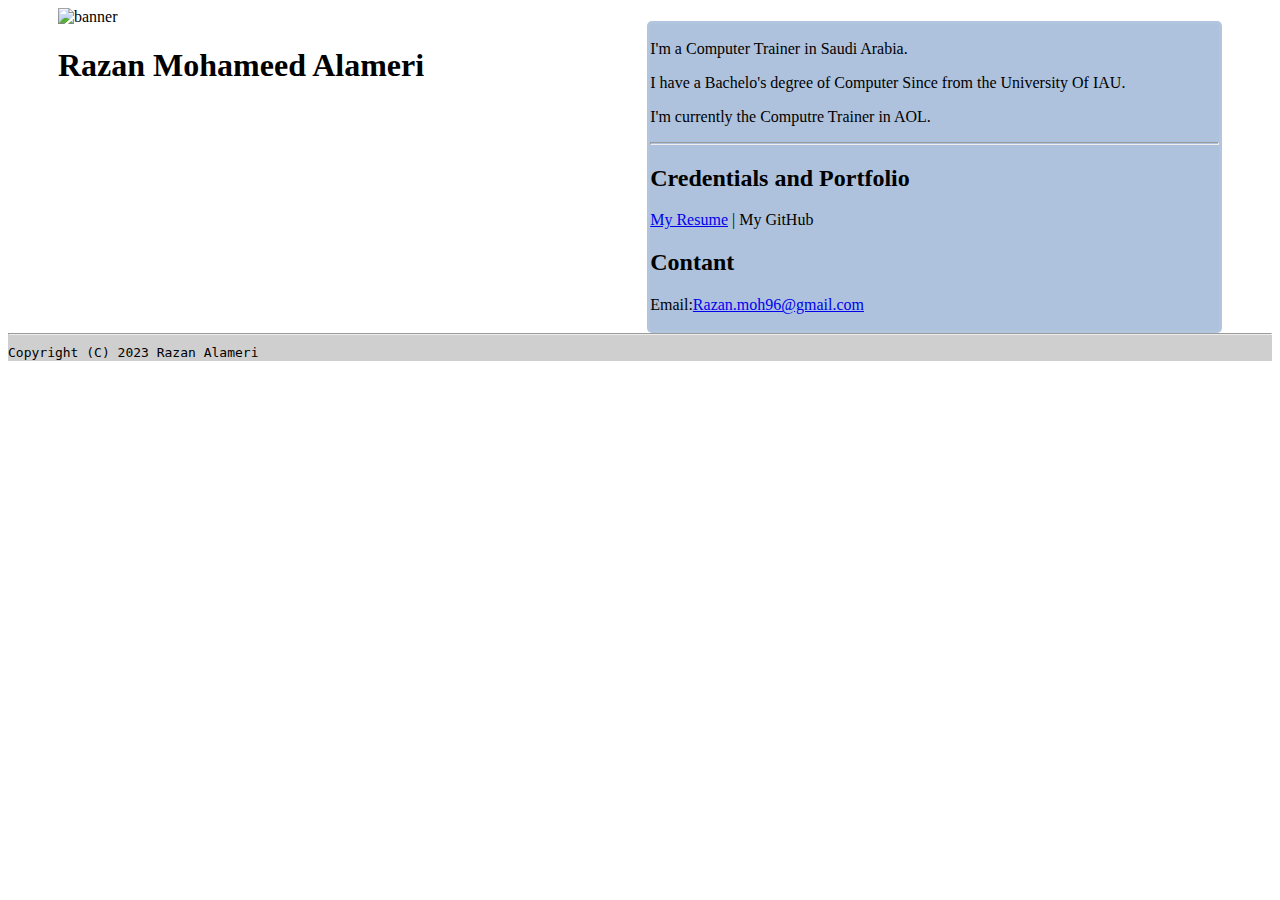
==== index.html @ aa785e72 "Add files via upload" ====
<!DOCTYPE html>
<html>
<head>
    <title> About Me </title>
    <link rel="icon" href="C:\Users\razan\Downloads\favicon (1).ico">
    <link rel="stylesheet" href="css/master.css">
<style>

      .half{
	                width:45%;
	                margin-right: 50px;
	               
	               
                    background-color: #4d78b574;
                    border: 3px solid rgba(255, 255, 255, 0.049);
                    border-radius: 5px 5px 5px 5px;

                   
	                display:inline-block;
	                float:right;
                    margin-top: 1%;
            }
            .hal{
                width:45%;
                margin-left: 50px;
                    display:inline-block;
	                float:left;
	               
            }

            footer{
                    background: #00000030;
                    height:10%;
	                clear: both;
                }
</style>
</head>

<body>
    <section class="hal" > 
<img class="hero" src="C:\Users\razan\Downloads\Razan.png" width="400" alt="banner" >
<h1>Razan Mohameed Alameri</h1>
</section>
    
<section class="half" > 
    <P>I'm a Computer Trainer in Saudi Arabia. </P>
    <p>I have a Bachelo's degree of Computer Since from the University Of IAU.</p>
    <p>I'm currently the Computre Trainer in AOL.</p>
    <hr size="3">
    <h2>Credentials and Portfolio </h2>
    <p> <a href="resume.html">My Resume</a> | <a>My GitHub</a></p>
    <h2>Contant</h2>
    <p>Email:<a href="https://accounts.google.com/signin" target="_blank">Razan.moh96@gmail.com</a></p>
</section>

<footer> 
<hr> 
<code>Copyright (C) 2023 Razan Alameri</code>
</footer>
</body>
</html>
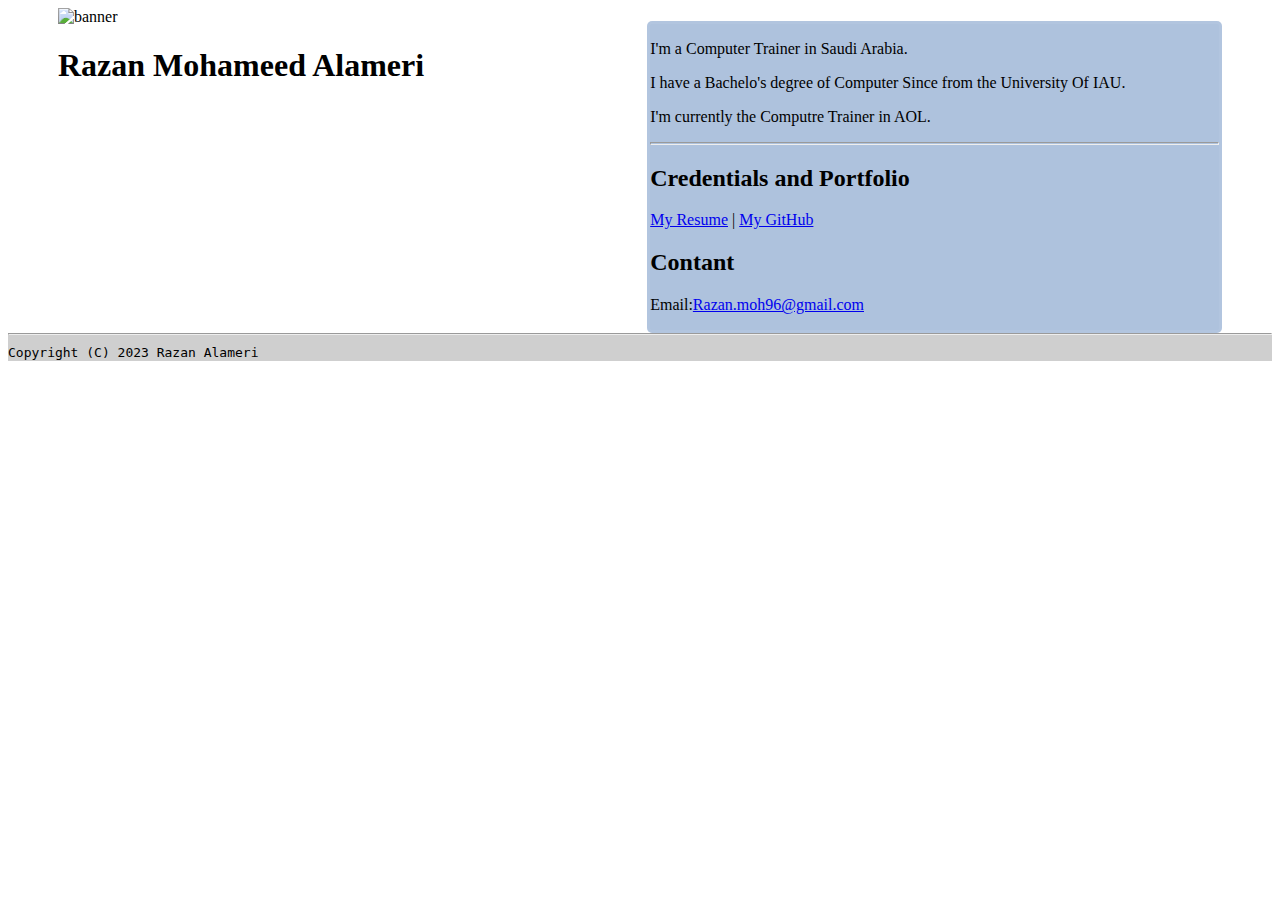
==== commit db1f0e4a: "Update index.html" ====
--- a/index.html
+++ b/index.html
@@ -48,7 +48,7 @@
     <p>I'm currently the Computre Trainer in AOL.</p>
     <hr size="3">
     <h2>Credentials and Portfolio </h2>
-    <p> <a href="resume.html">My Resume</a> | <a>My GitHub</a></p>
+    <p> <a href="resume.html">My Resume</a> | <a href="https://github.com/razan96">My GitHub</a></p>
     <h2>Contant</h2>
     <p>Email:<a href="https://accounts.google.com/signin" target="_blank">Razan.moh96@gmail.com</a></p>
 </section>
@@ -58,4 +58,4 @@
 <code>Copyright (C) 2023 Razan Alameri</code>
 </footer>
 </body>
-</html>+</html>
